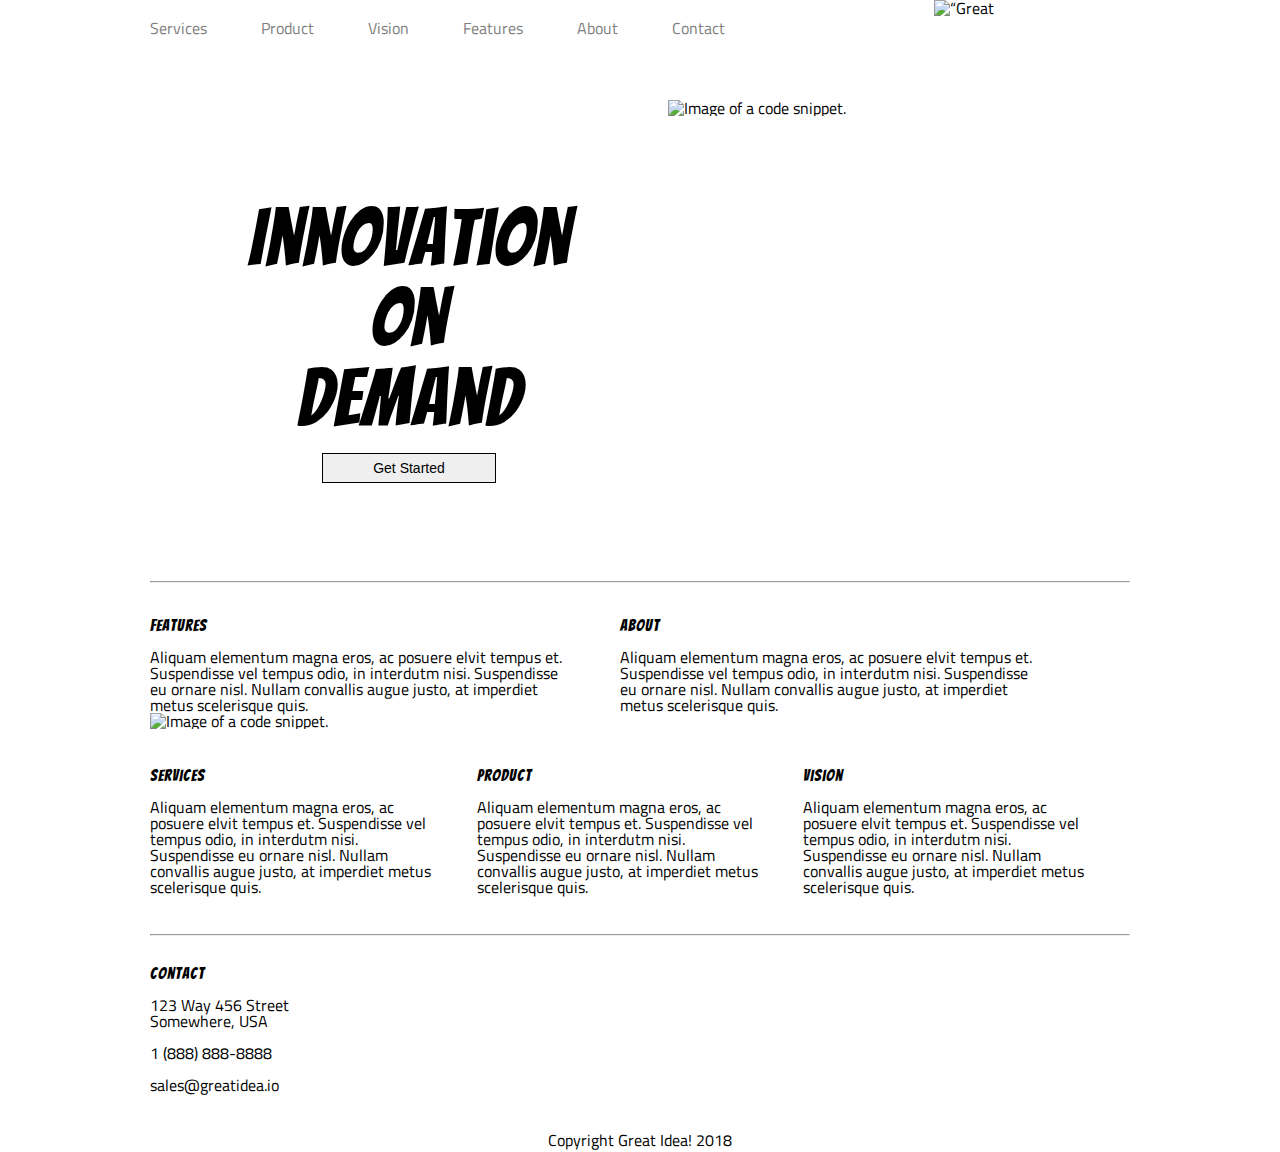
==== great-idea/index.html @ ba771a98 "Lyn is such a patient TL, she helped me get some coding underway, and here it is" ====
<!doctype html>

<html lang="en">
<head>
  <meta charset="utf-8">

  <title>Great Idea!</title>

  <link href="https://fonts.googleapis.com/css?family=Bangers|Titillium+Web" rel="stylesheet">
  <link rel="stylesheet" href="css/index.css">

  <!--[if lt IE 9]>
    <script src="https://cdnjs.cloudflare.com/ajax/libs/html5shiv/3.7.3/html5shiv.js"></script>
  <![endif]-->
</head>

  <body>

    <!-- Copy and paste your HTML from the first UI project here -->
   
      <div id=body>
        <header>
       
          <nav>
            <a href="#services">Services</a>
            <a href="#product">Product</a>
            <a href="#vision">Vision</a>
            <a href="#features">Features</a>
            <a href="#about">About</a>
            <a href="#contact">Contact</a>
          </nav>
      
            <img class=“logo” src="https://mondrian.mashable.com/uploads%252Fcard%252Fimage%252F918220%252F316bce31-4c38-4f3b-b743-a17406175286.png%252F950x534__filters%253Aquality%252880%2529.png?signature=ASyPwdNVsAIo5E7uzfpoydo-rmc=&source=https%3A%2F%2Fblueprint-api-production.s3.amazonaws.com" alt=“Great Idea! Company logo.“ width="100px" height="100px">
        </header>
        <div class="top-content">
          <div class="iov">
            <h1>
              Innovation<br />
              On<br />
              Demand<br />
    
            </h1>
            <button>
            <a class="button">Get Started</a>
          </button>
          </div>
    
          <img src="https://i.imgur.com/hH8q80N.png" alt="Image of a code snippet.">
    
        </div>
        <hr></hr>
        <section class="top-section">
          <div id="features">
            <h2>Features</h2>
            <p>Aliquam elementum magna eros, ac posuere elvit tempus et. Suspendisse vel tempus odio, in interdutm nisi.
              Suspendisse eu ornare nisl. Nullam convallis augue justo, at imperdiet metus scelerisque quis.</p>
          </div>
          <div id="about">
            <h2>About</h2>
            <p>Aliquam elementum magna eros, ac posuere elvit tempus et. Suspendisse vel tempus odio, in interdutm nisi.
              Suspendisse eu ornare nisl. Nullam convallis augue justo, at imperdiet metus scelerisque quis.</p>
          </div>
        </section>
    
        <section class="middle-section">
          <img class="fit-picture" 
          
          src=https://images.app.goo.gl/paxavw4GZzLzP6Az7
              alt="Image of a code snippet.">
        </section>
    
        <section class="bottom-section">
          <div id="services">
            <h2>Services</h2>
            <p>Aliquam elementum magna eros, ac posuere elvit tempus et. Suspendisse vel tempus odio, in interdutm nisi.
              Suspendisse eu ornare nisl. Nullam convallis augue justo, at imperdiet metus scelerisque quis.</p>
          </div>
          <div id="product">
            <h2>Product</h2>
            <p>Aliquam elementum magna eros, ac posuere elvit tempus et. Suspendisse vel tempus odio, in interdutm nisi.
              Suspendisse eu ornare nisl. Nullam convallis augue justo, at imperdiet metus scelerisque quis.</p>
          </div>
          <div id="vision">
            <h2>Vision</h2>
            <p>Aliquam elementum magna eros, ac posuere elvit tempus et. Suspendisse vel tempus odio, in interdutm nisi.
              Suspendisse eu ornare nisl. Nullam convallis augue justo, at imperdiet metus scelerisque quis.</p>
          </div>
        </section>
        <hr></hr>
    
        <section id="contact" class="contact">
    
          <h2>Contact</h2>
          <address>
            123 Way 456 Street
            <br/>
            Somewhere, USA
          </address>
          <br/>
          <phone>1 (888) 888-8888</phone>
          <br/>
          <br/>
          <email>sales@greatidea.io</email>
        </section>
    
        <footer class="footer">
          <h6>Copyright Great Idea! 2018</h6>
        </footer>
      </div>
    </body>
    
    </html> 
    
  </body>
</html>
---- great-idea/css/index.css ----
/* http://meyerweb.com/eric/tools/css/reset/ 
   v2.0 | 20110126
   License: none (public domain)
*/

html, body, div, span, applet, object, iframe,
h1, h2, h3, h4, h5, h6, p, blockquote, pre,
a, abbr, acronym, address, big, cite, code,
del, dfn, em, img, ins, kbd, q, s, samp,
small, strike, strong, sub, sup, tt, var,
b, u, i, center,
dl, dt, dd, ol, ul, li,
fieldset, form, label, legend,
table, caption, tbody, tfoot, thead, tr, th, td,
article, aside, canvas, details, embed, 
figure, figcaption, footer, header, hgroup, 
menu, nav, output, ruby, section, summary,
time, mark, audio, video {
	margin: 0;
	padding: 0;
	border: 0;
	font-size: 100%;
	font: inherit;
	vertical-align: baseline;
}
/* HTML5 display-role reset for older browsers */
article, aside, details, figcaption, figure, 
footer, header, hgroup, menu, nav, section {
	display:block;
}
body {
	line-height: 1;
}
ol, ul {
	list-style: none;
}
blockquote, q {
	quotes: none;
}
blockquote:before, blockquote:after,
q:before, q:after {
	content: '';
	content: none;
}
table {
	border-collapse: collapse;
	border-spacing: 0;
}

/* Set every element's box-sizing to border-box */
* {
    box-sizing: border-box;
}

html, body {
    height: 100%;
    font-family: 'Titillium Web', sans-serif;
}

h1, h2, h3, h4, h5 {
    font-family: 'Bangers', cursive;
    letter-spacing: 1px;
    margin-bottom: 15px;
}

/* Copy and paste your work from yesterday here and start to refactor into flexbox */

body {
	width: 980px;
	margin: 0 auto;
	
	
}

header {
	display: flex;



}

header nav {
width: 80%;
margin: 20px 0px 0px 0px;
}

nav:hover {
	
}

header nav a {
	text-decoration: none;
	color: gray;
	margin-right: 50px;
}

.top-content{
	display: flex;


}
.iov h1{
font-size: 80px;
text-align: center;

}

.iov {
	text-align: center;
	margin: 2%;
	padding: 8%;
}
.top-content img{
max-width: 50%;
height: 50%;
}
button{
	border: 1px solid black;
	padding: 6px 50px;
	font-size: 14px;
}
hr{
	margin: 0px 0px 30px;
}

.top-section{
	display: flex;
}

#features{
	max-width: 48%
}

.top-section h2{
		font-size: 16px;
		margin-top: 1%;
		
}
p{
	max-width: 90%;
height: 50%;
}

#about{
	max-width: 48%
}

.top-section h2{
		font-size: 16px;
		margin-top: 1%;
		
}
p{
	max-width: 90%;
height: 50%;
}
/* the imgage information goes here*/


.bottom-section{
	display: flex;
	margin-top: 4%;
	margin-bottom: 4%;
}

hr{
	margin: 0px 0px 30px;
}

.contact{
	text-align: left;
	font-size: 16px;
	margin-bottom: 4%;
}

.footer{
	margin-top: 4%;
	margin-bottom: 4%;
	text-align: center;
}
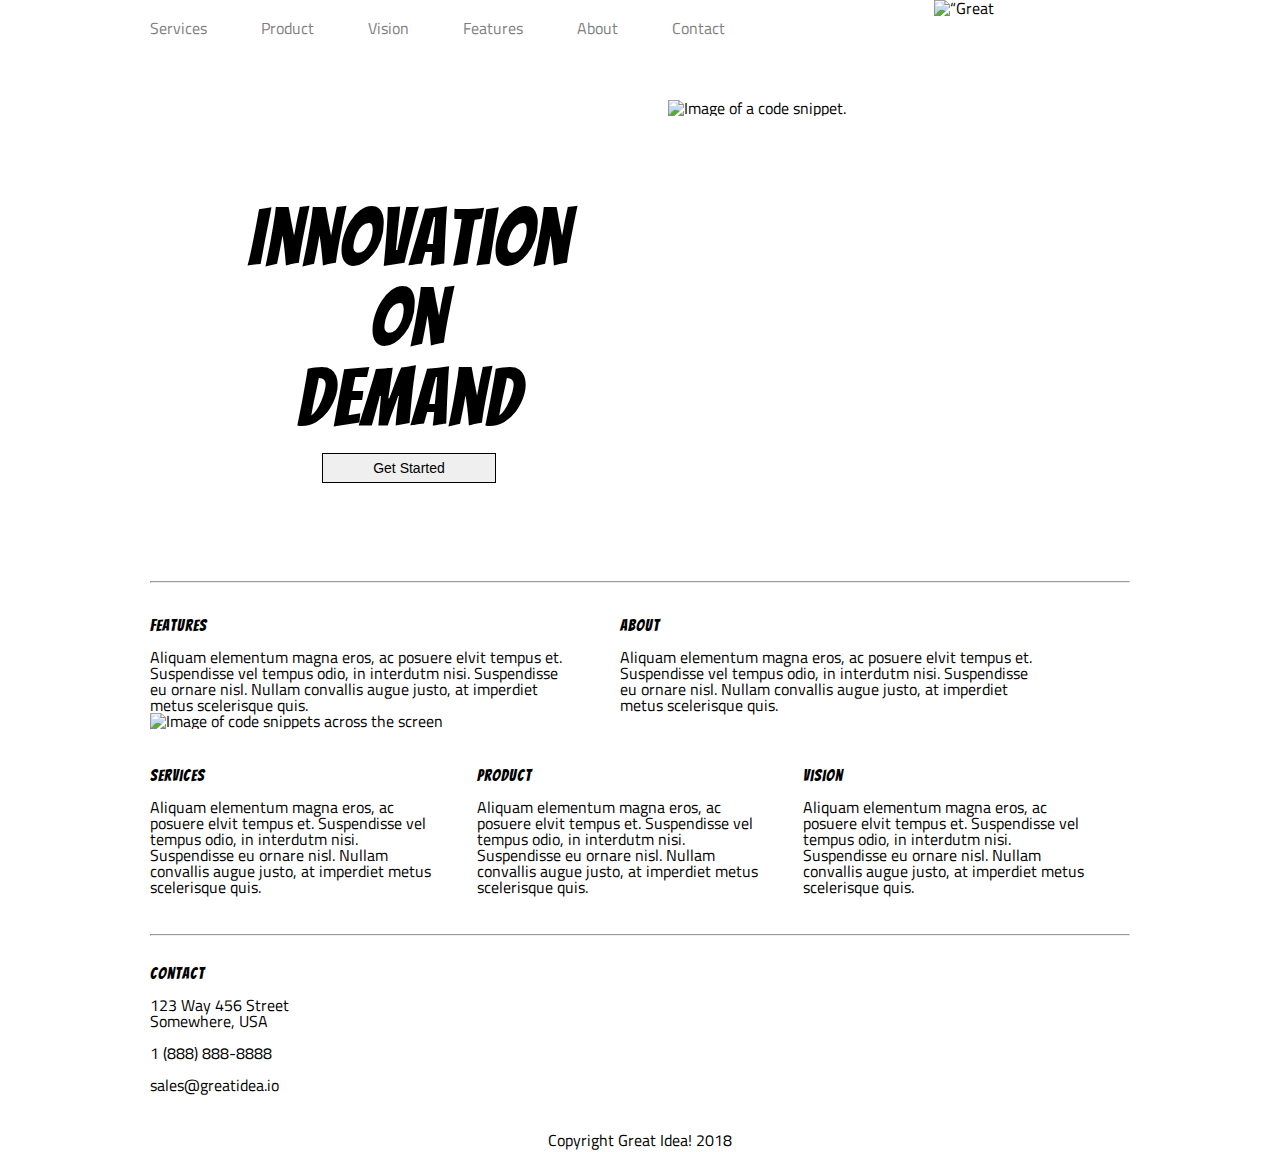
==== commit e67757ab: "services page work so far." ====
--- a/great-idea/index.html
+++ b/great-idea/index.html
@@ -63,10 +63,9 @@
         </section>
     
         <section class="middle-section">
-          <img class="fit-picture" 
-          
-          src=https://images.app.goo.gl/paxavw4GZzLzP6Az7
-              alt="Image of a code snippet.">
+        
+        <img class="middle-img" src="https://i.imgur.com/VQMp7nT.jpg" alt="Image of code snippets across the screen">
+             
         </section>
     
         <section class="bottom-section">
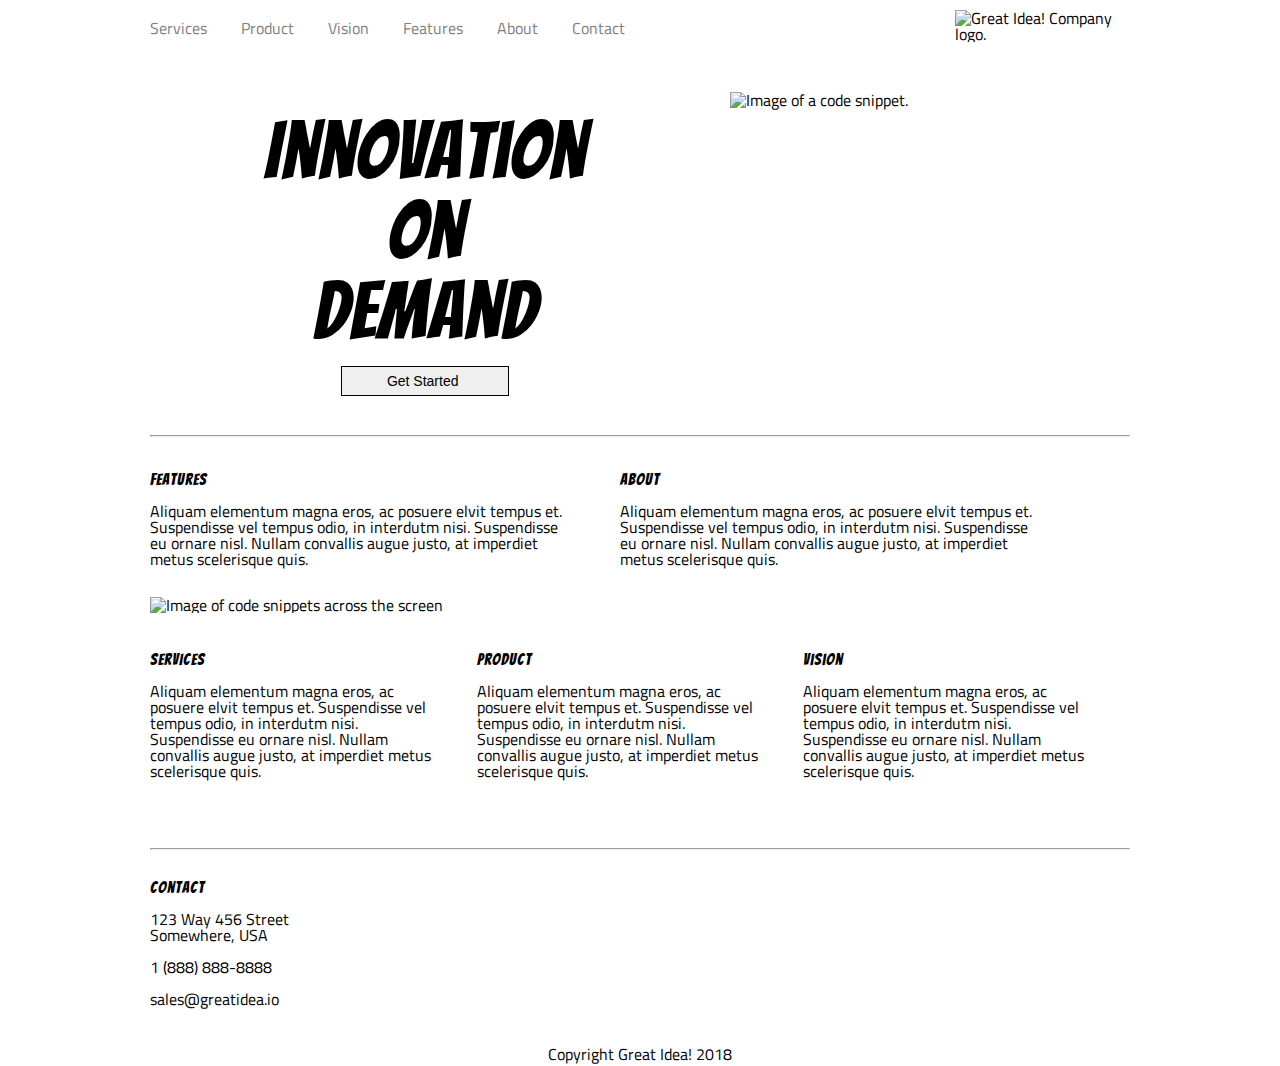
==== commit cd8b8f78: "Ready to submit this unit" ====
--- a/great-idea/index.html
+++ b/great-idea/index.html
@@ -19,18 +19,18 @@
     <!-- Copy and paste your HTML from the first UI project here -->
    
       <div id=body>
-        <header>
-       
-          <nav>
-            <a href="#services">Services</a>
-            <a href="#product">Product</a>
-            <a href="#vision">Vision</a>
-            <a href="#features">Features</a>
-            <a href="#about">About</a>
-            <a href="#contact">Contact</a>
-          </nav>
-      
-            <img class=“logo” src="https://mondrian.mashable.com/uploads%252Fcard%252Fimage%252F918220%252F316bce31-4c38-4f3b-b743-a17406175286.png%252F950x534__filters%253Aquality%252880%2529.png?signature=ASyPwdNVsAIo5E7uzfpoydo-rmc=&source=https%3A%2F%2Fblueprint-api-production.s3.amazonaws.com" alt=“Great Idea! Company logo.“ width="100px" height="100px">
+          <header>
+
+              <nav>
+                <a href="#services">Services</a>
+                <a href="#product">Product</a>
+                <a href="#vision">Vision</a>
+                <a href="#features">Features</a>
+                <a href="#about">About</a>
+                <a href="#contact">Contact</a>
+              </nav>
+    
+          <img src="img/logo.png" alt="Great Idea! Company logo.">
         </header>
         <div class="top-content">
           <div class="iov">
@@ -64,7 +64,7 @@
     
         <section class="middle-section">
         
-        <img class="middle-img" src="https://i.imgur.com/VQMp7nT.jpg" alt="Image of code snippets across the screen">
+        <img src="https://i.imgur.com/VQMp7nT.jpg" alt="Image of code snippets across the screen">
              
         </section>
     
--- a/great-idea/css/index.css
+++ b/great-idea/css/index.css
@@ -69,58 +69,67 @@
 	width: 980px;
 	margin: 0 auto;
 	
-	
+
 }
 
 header {
 	display: flex;
-
-
-
+	
+	
 }
 
 header nav {
-width: 80%;
-margin: 20px 0px 0px 0px;
-}
-
-nav:hover {
-	
-}
+width: 90%;
+margin-top: 2%;
+}
+
+/*nav:hover {
+	
+}*/
 
 header nav a {
 	text-decoration: none;
 	color: gray;
-	margin-right: 50px;
-}
-
+	margin-right: 30px;
+	
+}
+header img{
+	margin-top: 1%;
+}
+ 
 .top-content{
 	display: flex;
-
+	
 
 }
 .iov h1{
 font-size: 80px;
 text-align: center;
-
+padding: 0px 75px;
 }
 
 .iov {
 	text-align: center;
-	margin: 2%;
-	padding: 8%;
+	margin: 4%;
+	padding-top: 30px;
+
 }
 .top-content img{
-max-width: 50%;
-height: 50%;
+
+padding: 30px;
+box-sizing: border-box;
+margin-top: 20px;
 }
 button{
 	border: 1px solid black;
-	padding: 6px 50px;
+	padding: 6px 50px 6px 30px;
 	font-size: 14px;
+	
+	align-items: center;
 }
 hr{
 	margin: 0px 0px 30px;
+	max-width: 100%;
 }
 
 .top-section{
@@ -153,6 +162,7 @@
 p{
 	max-width: 90%;
 height: 50%;
+padding-bottom: 30px;
 }
 /* the imgage information goes here*/
 
@@ -180,3 +190,108 @@
 }
 
 
+/*css for services page starts here*/
+
+.body2 {
+	width: 980px;
+	margin: 0 auto;
+	
+
+		
+}
+
+.top-content2{
+	margin-bottom: 20px;
+	margin-top: 10px;
+	padding-bottom: 5px;
+	line-height: 1.6;
+}
+h2 .services-heading{
+	font-size: 20px strong;
+}
+ hr{
+	margin-bottom: 30px;
+
+ }
+.middle-section2{
+	display: flex;
+	
+	flex-wrap: wrap; 
+	border: 3px;
+	justify-content: space-between;
+}
+
+.middle-box{
+	width: 450px;
+	border: 1px solid black;
+	background: #edeff2;
+	margin: 15px;
+	padding: 15px; 
+	height: 90% vh;
+	justify-items: space-between;
+}
+
+
+.box-text{
+	/* line-height: 1; */
+	padding: 2px;
+	border: 1px;
+	 margin:30px; 
+
+} 
+.box-paragraph{
+	line-height: 1.6
+}
+
+.button{
+	/* margin-top: 5px; */
+	margin-left: 15px;
+	padding-top: 5px;
+	
+}
+.six-buttons{
+ margin-left: 15px;
+ border-radius: 25px;
+ border: 5px;
+}
+
+.lower-section {
+	display:flex;
+	}
+.lower-container{
+	flex-wrap: wrap;
+
+}
+	.lower-container-left{
+	max-width: 49%;
+	border: 3px;
+	padding: 15px;
+	height: 320px;
+	}
+	  
+
+
+	/* .bullet-list{
+		height: 50%;
+		width: 50%;
+		border: 2px;
+		margin: 15px;
+	} */
+.bullet-list{
+		padding-top: 6px;
+		list-style-type: square;
+		line-height: 1.6;
+		margin: 20px;
+	}
+.image-container{
+	max-width: 50%;
+	height: 50%;
+}
+
+.service-footer{
+	align-content: center;
+}
+.servce-footer{
+	text-align: center;
+	padding-top: 15px;
+}